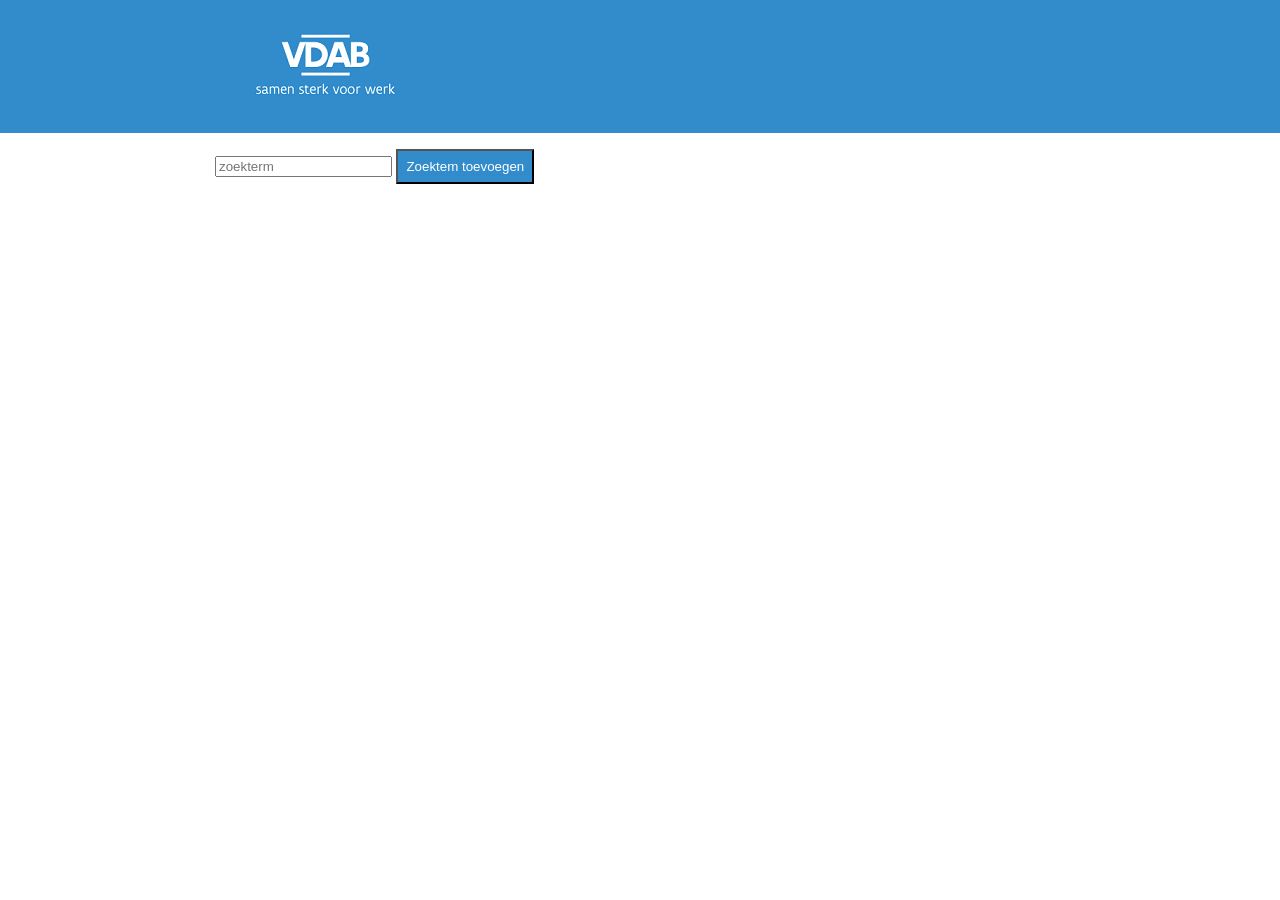
==== oefening1/index.html @ fe87fe03 "Added solution from OneDrive" ====
<!doctype html>
<html>

<head>
    <meta charset="utf-8">
    <title>VDAB</title>
    <link href="css/oefeningvdab.css" type="text/css" rel="stylesheet" media="screen" />
</head>

<body>
    <header>
        <div class="wrapper">
            <img src="images/logovdab.png" alt="logo" />
        </div>
    </header>
    <div class="wrapper">
        <div>
            <input type="text" placeholder="zoekterm" id="zoekterm">
            <input type="button" value="Zoektem toevoegen" id="zoektermToevoegen" class="knop">
        </div>
        <div id="zoektermen"></div>
        <div id="resultaat"></div>
    </div>
    <script src="js/oefeningvdab.js" type="text/javascript"></script>
</body>

</html>
---- oefening1/css/oefeningvdab.css ----
body {
    font-family: Arial;
    font-size: 1rem;
    margin: 0px;
    padding: 0px;
}

.wrapper {
    width: 850px;
    margin-left: auto;
    margin-right: auto;
}

header {
    background-color: #328BCB;
}

div div {
    margin: 1rem 0;
}

#zoektermen span {
    display: inline-block;
    padding: 0.5rem;
    border: 1px solid #328BCB;
    border-radius: 20px;
    margin: 0.5rem;
}

#zoektermen span img {
    padding-left: 1rem;
}

.vacatureTitel {
    color: #2f2f2f;
    text-transform: uppercase;
    font-size: 1.5rem;
}

#resultaat div {
    border: 1px solid #328BCB;
    border-radius: 20px;
    margin: 0.5rem;
    padding: 0.5rem;
}

.knop {
    background-color: #328BCB;
    color: white;
    padding: 0.5rem;
}
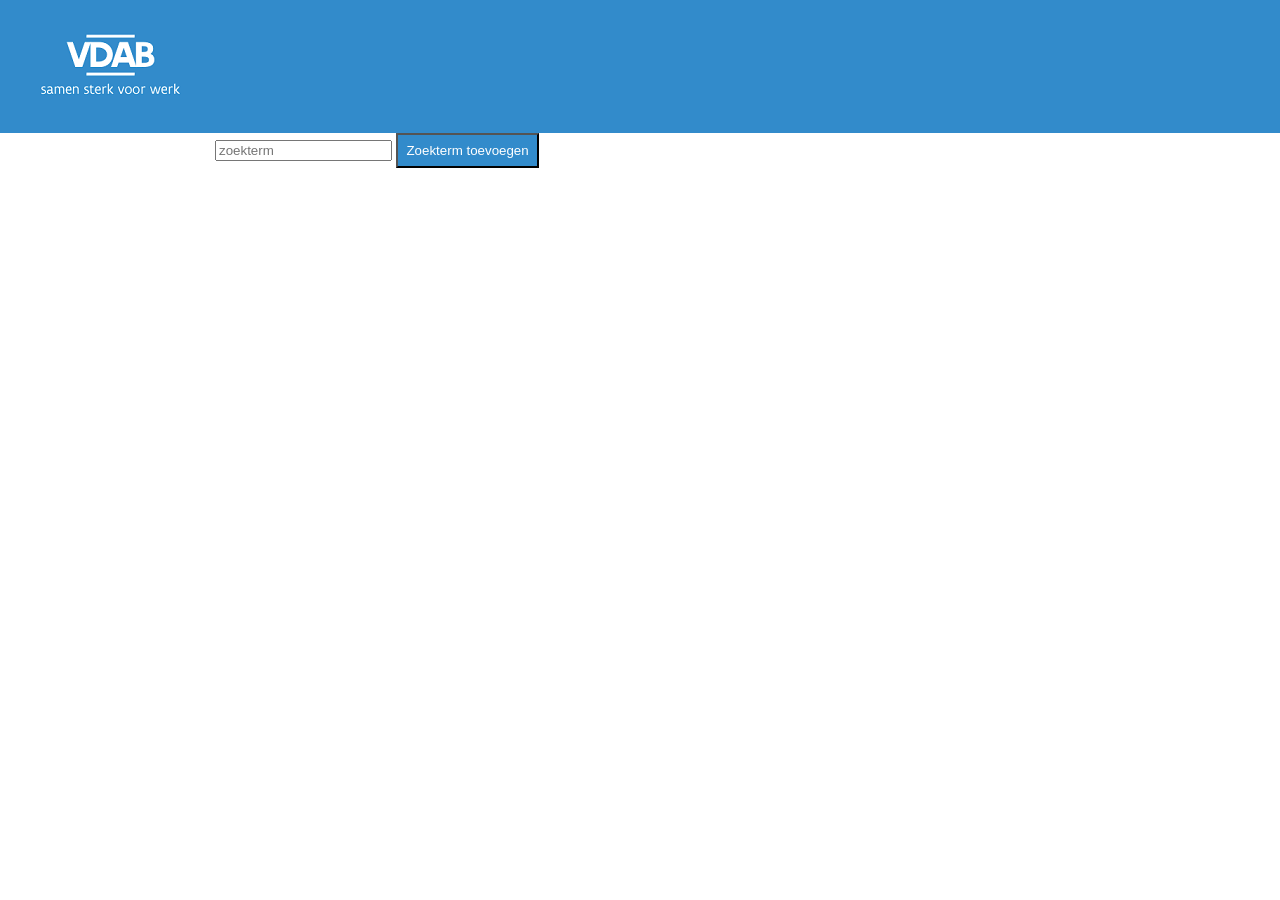
==== commit 3d3fa5f0: "Voortschrijdend inzicht - oefening 1" ====
--- a/oefening1/index.html
+++ b/oefening1/index.html
@@ -1,27 +1,36 @@
-<!doctype html>
+<!DOCTYPE html>
 <html>
+  <head>
+    <meta charset="utf-8" />
+    <title>VDAB</title>
+    <link
+      href="css/oefeningvdab.css"
+      type="text/css"
+      rel="stylesheet"
+      media="screen"
+    />
+  </head>
 
-<head>
-    <meta charset="utf-8">
-    <title>VDAB</title>
-    <link href="css/oefeningvdab.css" type="text/css" rel="stylesheet" media="screen" />
-</head>
-
-<body>
+  <body>
     <header>
-        <div class="wrapper">
-            <img src="images/logovdab.png" alt="logo" />
-        </div>
+      <div class="wrapper">
+        <img src="images/logovdab.png" alt="logo" />
+      </div>
     </header>
-    <div class="wrapper">
-        <div>
-            <input type="text" placeholder="zoekterm" id="zoekterm">
-            <input type="button" value="Zoektem toevoegen" id="zoektermToevoegen" class="knop">
-        </div>
-        <div id="zoektermen"></div>
-        <div id="resultaat"></div>
-    </div>
+    <main>
+      <div>
+        <input type="text" placeholder="zoekterm" id="zoekterm" />
+        <input
+          type="button"
+          value="Zoekterm toevoegen"
+          id="zoektermToevoegen"
+          class="knop"
+        />
+        <span id="message"></span>
+      </div>
+      <div id="zoektermen"></div>
+      <div id="resultaat"></div>
+    </main>
     <script src="js/oefeningvdab.js" type="text/javascript"></script>
-</body>
-
-</html>+  </body>
+</html>
--- a/oefening1/css/oefeningvdab.css
+++ b/oefening1/css/oefeningvdab.css
@@ -1,51 +1,55 @@
 body {
-    font-family: Arial;
-    font-size: 1rem;
-    margin: 0px;
-    padding: 0px;
+  font-family: Arial;
+  font-size: 1rem;
+  margin: 0px;
+  padding: 0px;
 }
 
-.wrapper {
-    width: 850px;
-    margin-left: auto;
-    margin-right: auto;
+main {
+  width: 850px;
+  margin-left: auto;
+  margin-right: auto;
 }
 
 header {
-    background-color: #328BCB;
+  background-color: #328bcb;
 }
 
 div div {
-    margin: 1rem 0;
+  margin: 1rem 0;
 }
 
 #zoektermen span {
-    display: inline-block;
-    padding: 0.5rem;
-    border: 1px solid #328BCB;
-    border-radius: 20px;
-    margin: 0.5rem;
+  display: inline-block;
+  padding: 0.5rem;
+  border: 1px solid #328bcb;
+  border-radius: 20px;
+  margin: 0.5rem;
 }
 
 #zoektermen span img {
-    padding-left: 1rem;
+  padding-left: 1rem;
 }
 
 .vacatureTitel {
-    color: #2f2f2f;
-    text-transform: uppercase;
-    font-size: 1.5rem;
+  color: #2f2f2f;
+  text-transform: uppercase;
+  font-size: 1.5rem;
 }
 
 #resultaat div {
-    border: 1px solid #328BCB;
-    border-radius: 20px;
-    margin: 0.5rem;
-    padding: 0.5rem;
+  border: 1px solid #328bcb;
+  border-radius: 20px;
+  margin: 0.5rem;
+  padding: 0.5rem;
 }
 
 .knop {
-    background-color: #328BCB;
-    color: white;
-    padding: 0.5rem;
-}+  background-color: #328bcb;
+  color: white;
+  padding: 0.5rem;
+}
+#message {
+  font-size: 1.2rem;
+  color: #328bcb;
+}
